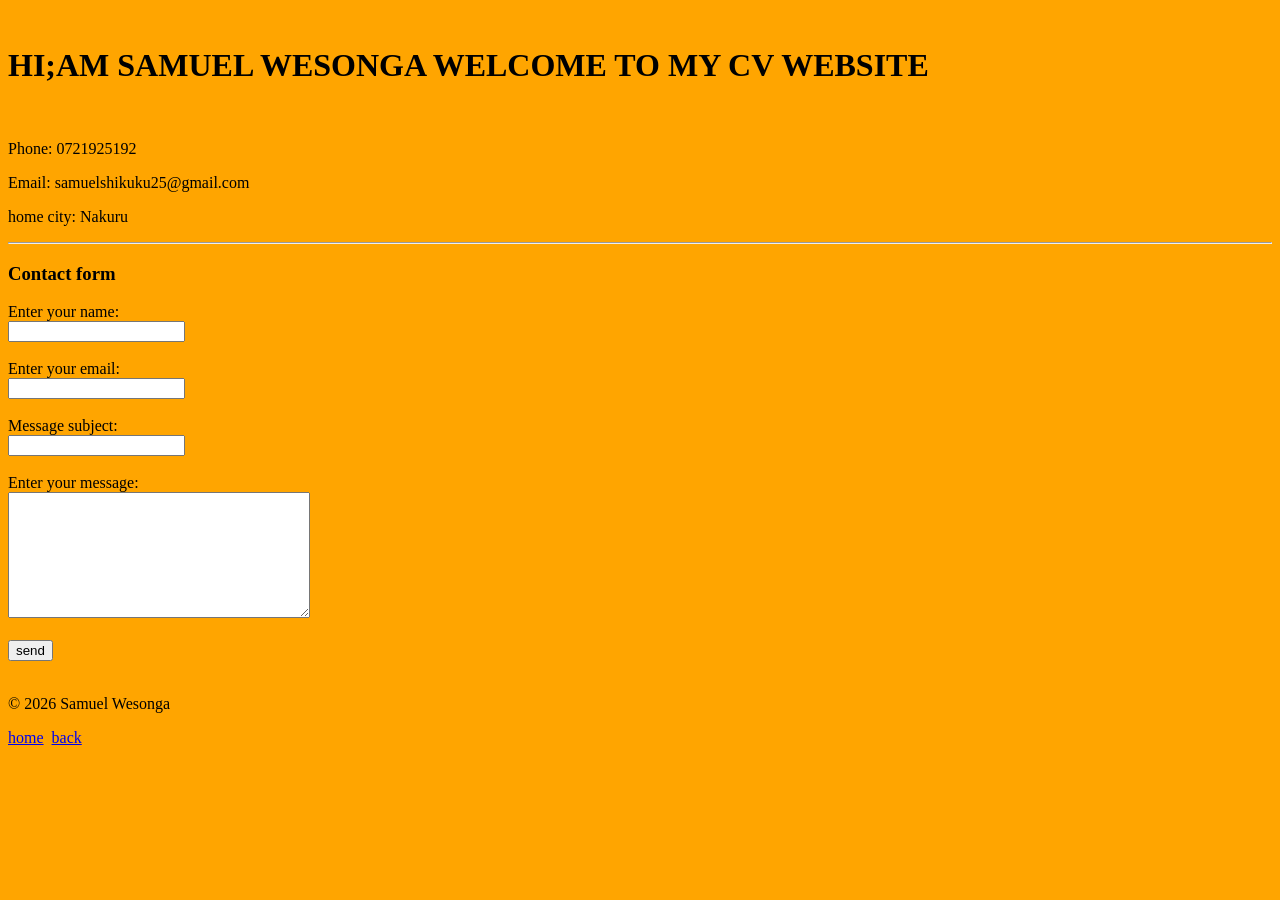
==== contacts.html @ 3977f185 "Add files via upload" ====
<!DOCTYPE html>
<html lang="en">
<head>
   <title>my cv wedpages</title>
</head>
<body bgcolor="ORANGE">
    <br><h1><b>HI;AM SAMUEL WESONGA WELCOME TO MY CV WEBSITE</h1></br></b>

 <header>
    

<main>

<p>Phone: 0721925192</p>
<p>Email: samuelshikuku25@gmail.com</p>
<p>home city: Nakuru</p>


<hr>
<h3>Contact form</h3>
<form action="mailto:samuelshikuku2@gmail.com"
method="post"
enctype="text/plain">
<label>Enter your name:</label><br>
<input type="text" name="Name" required><br><br>
<label>Enter your email:</label><br>
<input type="email" name="Email" required><br><br>
<label>Message subject:</label><br>
<input type="text" name="subject" required><br><br>
<label>Enter your message:</label><br>
<textarea name="Message" rows="8"cols="35" required></textarea><br><br>
<input type="submit" value="send">
</form>
</section>
<br>
</main>

<footer>
    <p>&copy; 2026 Samuel Wesonga</p>
<a href="index.html">home</a>&nbsp;&nbsp;<a href="home.html">back</a>
</footer>

</body>
</html>
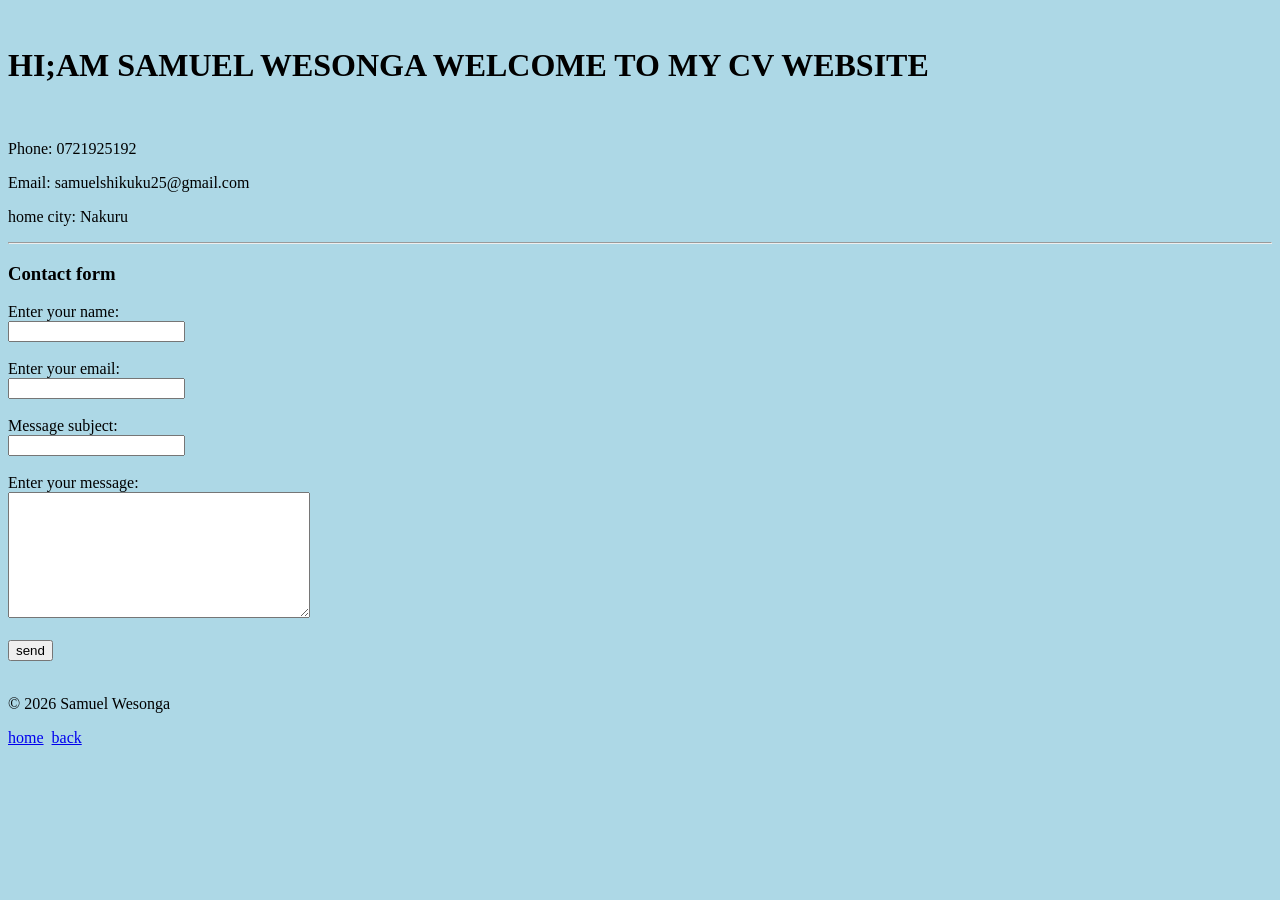
==== commit 4ce92e84: "Update contacts.html" ====
--- a/contacts.html
+++ b/contacts.html
@@ -1,9 +1,9 @@
 <!DOCTYPE html>
 <html lang="en">
 <head>
-   <title>my cv wedpages</title>
+   <title>SAMUEL WESONGA |CONTACTS WEBPAGE</title>
 </head>
-<body bgcolor="ORANGE">
+<body bgcolor="#ADD8E6 ">
     <br><h1><b>HI;AM SAMUEL WESONGA WELCOME TO MY CV WEBSITE</h1></br></b>
 
  <header>
@@ -41,4 +41,4 @@
 </footer>
 
 </body>
-</html>+</html>
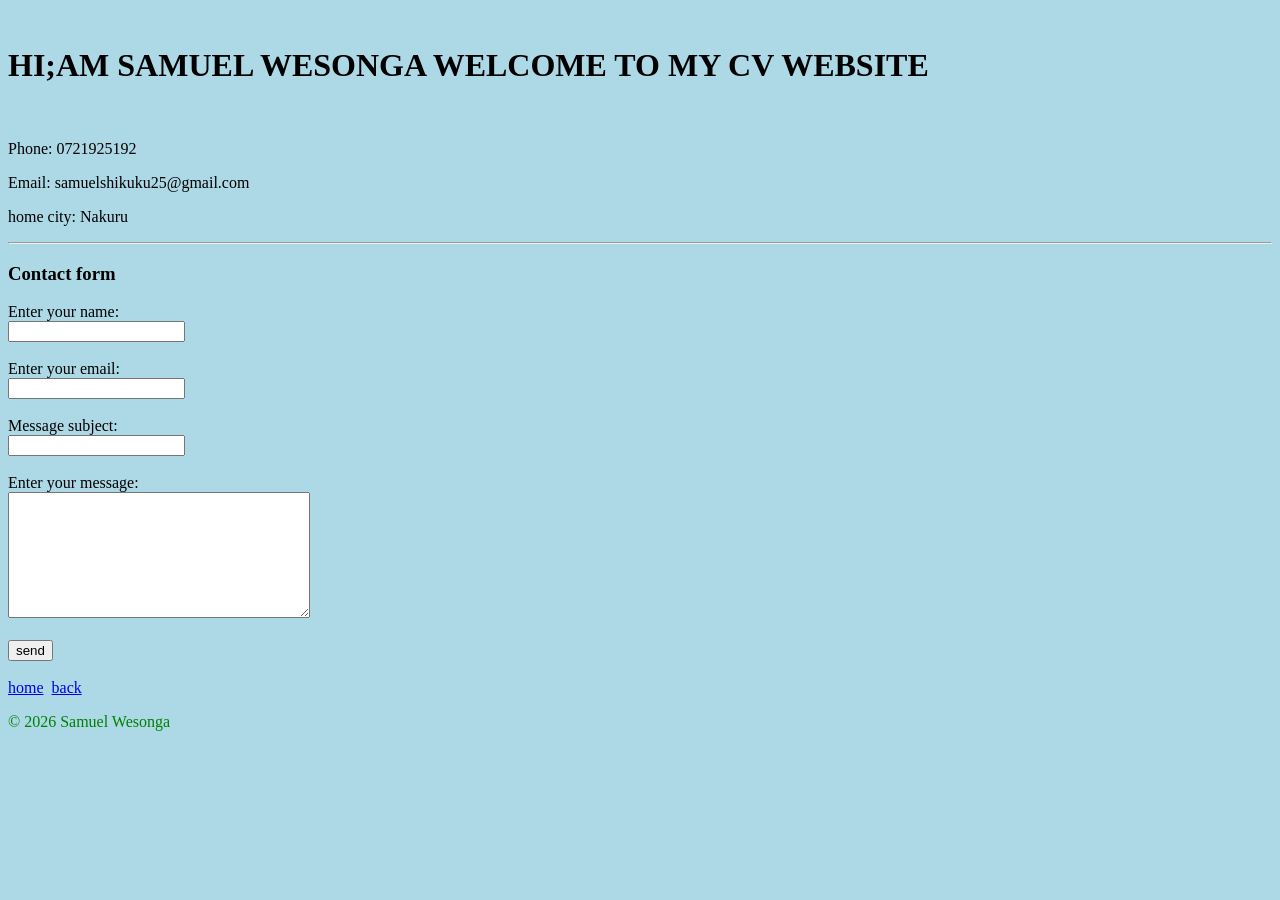
==== commit b453de6c: "Update contacts.html" ====
--- a/contacts.html
+++ b/contacts.html
@@ -34,10 +34,14 @@
 </section>
 <br>
 </main>
+    <a href="index.html">home</a>&nbsp;&nbsp;<a href="home.html">back</a>
+
+    <br>
 
 <footer>
-    <p>&copy; 2026 Samuel Wesonga</p>
-<a href="index.html">home</a>&nbsp;&nbsp;<a href="home.html">back</a>
+   
+    <p style="color: green;">&copy; 2026 Samuel Wesonga</p>
+
 </footer>
 
 </body>
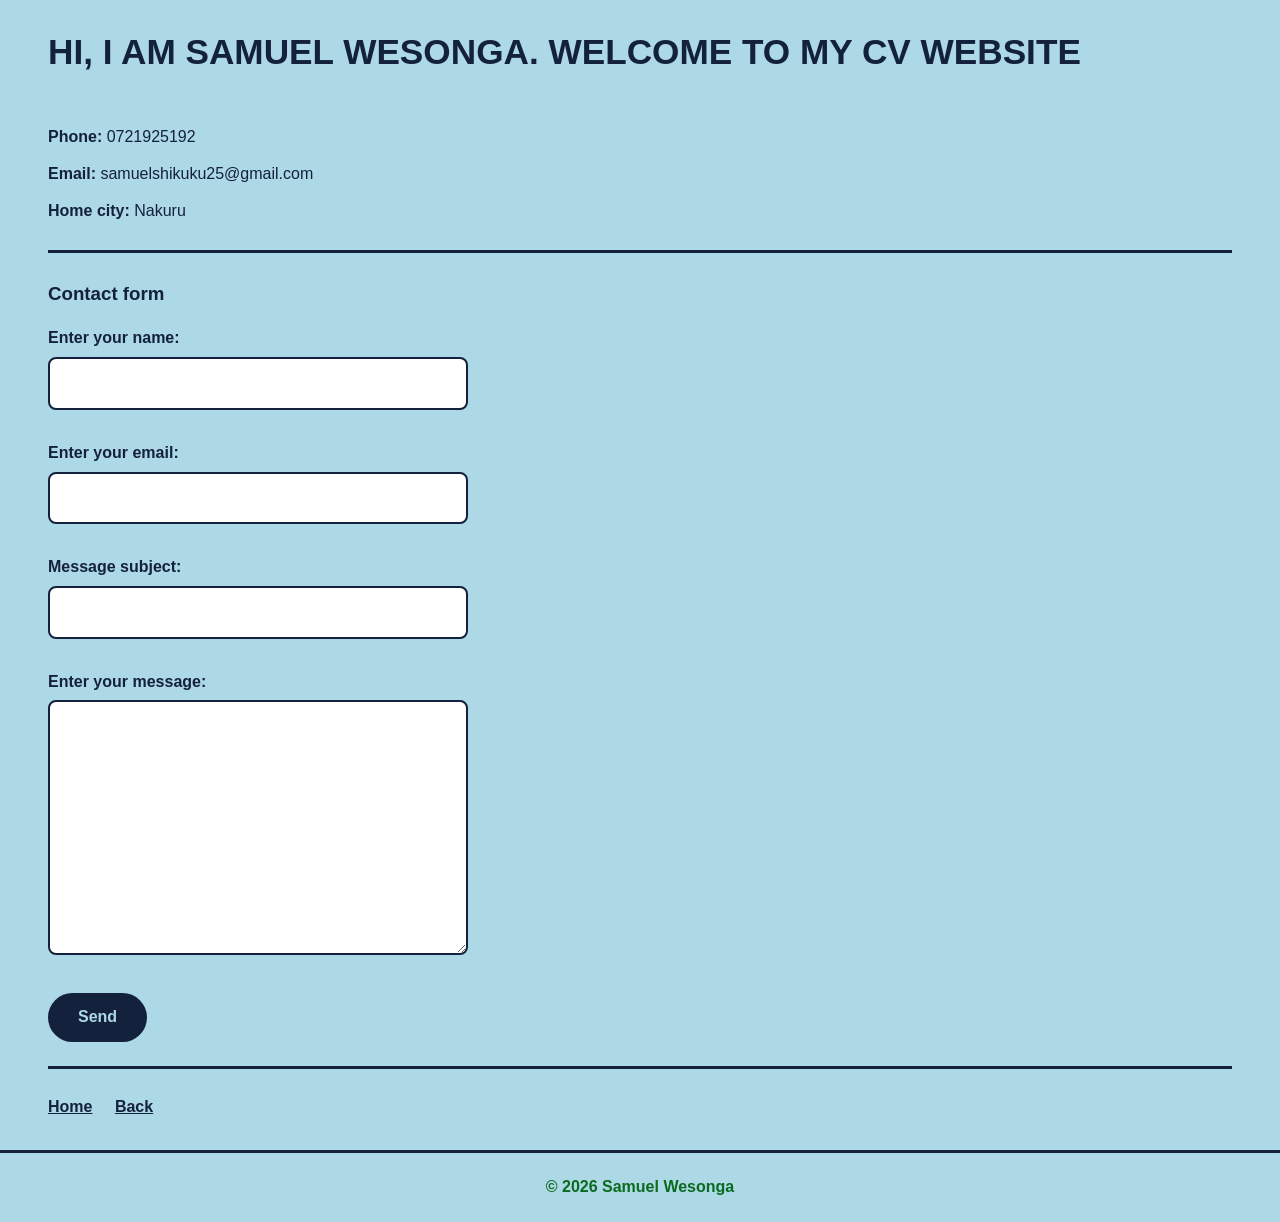
==== commit 13a3b85a: "Update contacts.html" ====
--- a/contacts.html
+++ b/contacts.html
@@ -1,48 +1,139 @@
 <!DOCTYPE html>
 <html lang="en">
 <head>
-   <title>SAMUEL WESONGA |CONTACTS WEBPAGE</title>
+   <meta charset="UTF-8">
+   <meta name="viewport" content="width=device-width, initial-scale=1.0">
+   <title>SAMUEL WESONGA | CONTACTS WEBPAGE</title>
+   <style>
+      :root {
+         --lightblue: #add8e6;
+         --dark: #14213d;
+         --green: #0a6b1f;
+      }
+
+      * { box-sizing: border-box; }
+
+      body {
+         margin: 0;
+         display: flex;
+         flex-direction: column;
+         min-height: 100vh;
+         background: var(--lightblue);
+         color: var(--dark);
+         font-family: "Segoe UI", Arial, sans-serif;
+         line-height: 1.8;
+      }
+
+      header, main, footer { padding: 20px 48px; }
+
+      main { flex: 1; }
+
+      h1 {
+         margin: 0;
+         font-size: clamp(1.4rem, 4vw, 2.2rem);
+         font-weight: 800;
+      }
+
+      p { margin: 0 0 8px 0; }
+
+      hr {
+         border: none;
+         border-top: 3px solid var(--dark);
+         margin: 24px 0;
+      }
+
+      h3 { margin: 0 0 14px 0; }
+
+      label { font-weight: 600; }
+
+      input[type="text"],
+      input[type="email"],
+      textarea {
+         width: 100%;
+         max-width: 420px;
+         padding: 10px;
+         margin-top: 4px;
+         border: 2px solid var(--dark);
+         border-radius: 8px;
+         font: inherit;
+         background: #fff;
+      }
+
+      input[type="submit"] {
+         padding: 10px 30px;
+         background: var(--dark);
+         color: var(--lightblue);
+         border: none;
+         border-radius: 50px;
+         font: inherit;
+         font-weight: 700;
+         cursor: pointer;
+      }
+
+      input[type="submit"]:hover { opacity: 0.85; }
+
+      .links a {
+         color: var(--dark);
+         font-weight: 700;
+         margin-right: 18px;
+      }
+
+      footer {
+         border-top: 3px solid var(--dark);
+         text-align: center;
+      }
+
+      footer p {
+         margin: 0;
+         color: var(--green);
+         font-weight: 700;
+      }
+   </style>
 </head>
-<body bgcolor="#ADD8E6 ">
-    <br><h1><b>HI;AM SAMUEL WESONGA WELCOME TO MY CV WEBSITE</h1></br></b>
+<body>
 
- <header>
-    
+   <header>
+      <h1>HI, I AM SAMUEL WESONGA. WELCOME TO MY CV WEBSITE</h1>
+   </header>
 
-<main>
+   <main>
+      <p><strong>Phone:</strong> 0721925192</p>
+      <p><strong>Email:</strong> samuelshikuku25@gmail.com</p>
+      <p><strong>Home city:</strong> Nakuru</p>
 
-<p>Phone: 0721925192</p>
-<p>Email: samuelshikuku25@gmail.com</p>
-<p>home city: Nakuru</p>
+      <hr>
 
+      <h3>Contact form</h3>
+      <form action="mailto:samuelshikuku25@gmail.com"
+            method="post"
+            enctype="text/plain">
 
-<hr>
-<h3>Contact form</h3>
-<form action="mailto:samuelshikuku2@gmail.com"
-method="post"
-enctype="text/plain">
-<label>Enter your name:</label><br>
-<input type="text" name="Name" required><br><br>
-<label>Enter your email:</label><br>
-<input type="email" name="Email" required><br><br>
-<label>Message subject:</label><br>
-<input type="text" name="subject" required><br><br>
-<label>Enter your message:</label><br>
-<textarea name="Message" rows="8"cols="35" required></textarea><br><br>
-<input type="submit" value="send">
-</form>
-</section>
-<br>
-</main>
-    <a href="index.html">home</a>&nbsp;&nbsp;<a href="home.html">back</a>
+         <label for="name">Enter your name:</label><br>
+         <input type="text" id="name" name="Name" required><br><br>
 
-    <br>
+         <label for="email">Enter your email:</label><br>
+         <input type="email" id="email" name="Email" required><br><br>
 
-<footer>
-   
-    <p style="color: green;">&copy; 2026 Samuel Wesonga</p>
+         <label for="subject">Message subject:</label><br>
+         <input type="text" id="subject" name="subject" required><br><br>
 
-</footer>
+         <label for="message">Enter your message:</label><br>
+         <textarea id="message" name="Message" rows="8" cols="35" required></textarea><br><br>
+
+         <input type="submit" value="Send">
+      </form>
+
+      <hr>
+
+      <p class="links">
+         <a href="index.html">Home</a>
+         <a href="home.html">Back</a>
+      </p>
+   </main>
+
+   <footer>
+      <p>&copy; 2026 Samuel Wesonga</p>
+   </footer>
 
 </body>
 </html>
